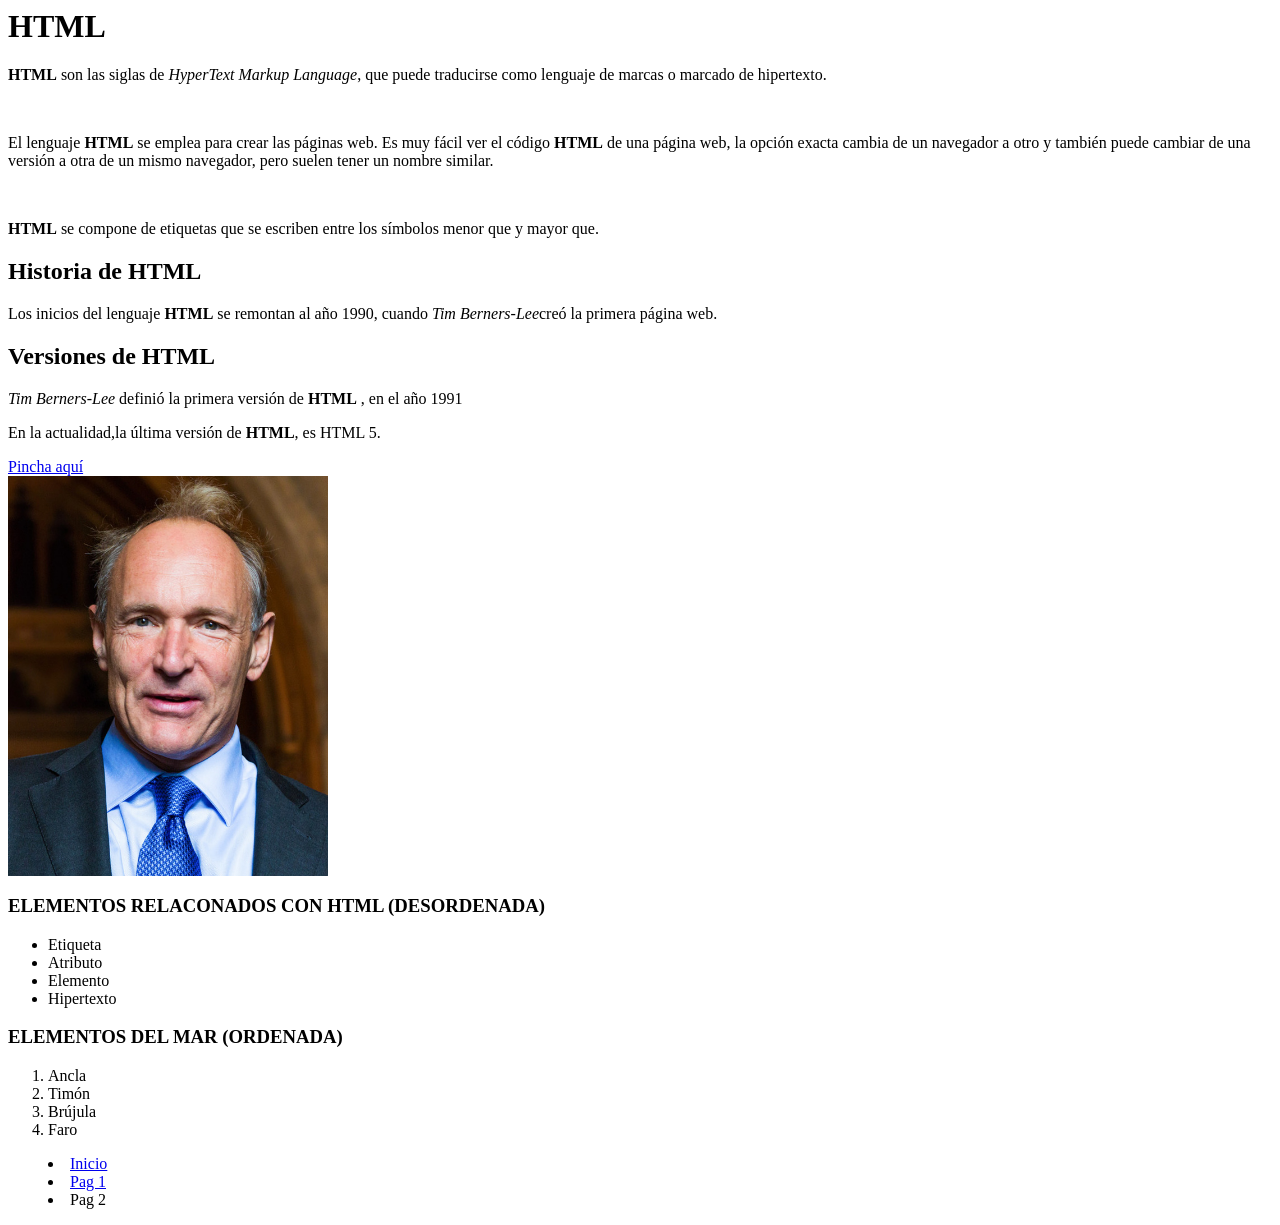
==== index.html @ da389f8a "Menu sin acabar Me falta poner la opción de menu en la pagina 2 y hacerlo copia pega en los otras do" ====
<html>  
    <head>
   
    </head>
    <body>
        <h1>HTML</h1>
        <p> <strong> HTML</strong>  son las siglas de <em>HyperText Markup Language</em>, que puede traducirse como lenguaje de marcas o marcado de hipertexto.</p> <br>
        <p> El lenguaje <strong> HTML</strong> se emplea para crear las páginas web. Es muy fácil ver el código <strong> HTML</strong> de una página web, la opción exacta cambia de un navegador a otro y también puede cambiar de una versión a otra de un mismo navegador, pero suelen tener un nombre similar. </p> <br>
        <p> <strong> HTML</strong> se compone de etiquetas que se escriben entre los símbolos menor que y mayor que.</p>
        
        <h2>Historia de HTML</h2>
        <p> Los inicios del lenguaje <strong> HTML</strong> se remontan al año 1990, cuando <em>Tim Berners-Lee</em>creó la primera página web.</p>
        
        <h2>Versiones de HTML </h2>
        <p><em>Tim Berners-Lee</em> definió la primera versión de <strong> HTML</strong> , en el año 1991 </p>
        <p>En la actualidad,la última versión de <strong> HTML</strong>, es HTML 5.</p>
        
        
        <a href="https://es.wikipedia.org/wiki/Tim_Berners-Lee"> Pincha aquí </a> <br>

        <img src="./img/imegen.jpg"  width="" height="400"> </img>
      
        <h3>ELEMENTOS RELACONADOS CON HTML (DESORDENADA) </h3>
        <ul> <li>Etiqueta </li>
            <li>Atributo </li>
            <li>Elemento </li>
            <li>Hipertexto </li>
             </ul>
        <h3>ELEMENTOS DEL MAR (ORDENADA) </h3>
       <ol> <li>Ancla </li>
            <li>Timón </li>
            <li>Brújula </li>
            <li>Faro </li>
             </ol>

        <menu>
            <li><a href="file:///Z:/Ejercicio-1/index.html"> Inicio </a></li>
            <li><a href="file:///Z:/Ejercicio-1/pag1.html"> Pag 1 </a></li>
            <li>Pag 2</li>
              </menu>

    </body>
</html>
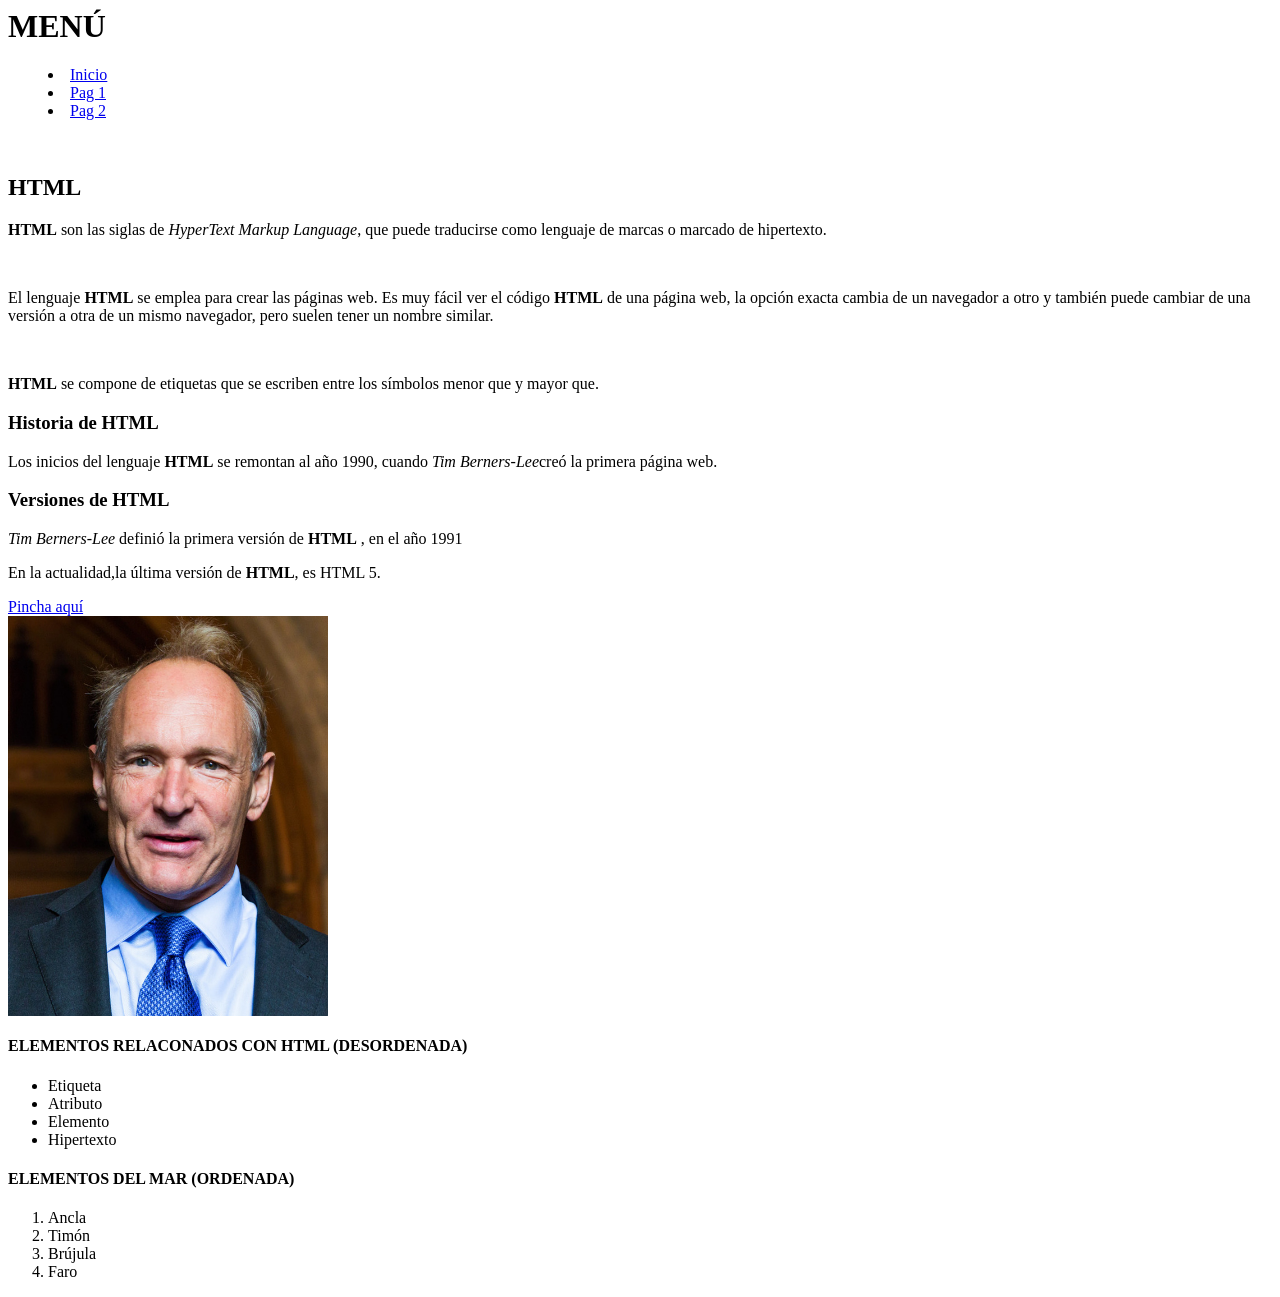
==== commit 6c516bc5: "Introducción del menu Puse menú tanto en el index, pagina 1 y pagina 2. Los tres incluyen un enlace " ====
--- a/index.html
+++ b/index.html
@@ -3,15 +3,23 @@
    
     </head>
     <body>
-        <h1>HTML</h1>
+        <h1>MENÚ </h1>
+        <menu>
+            <li><a href="file:///Z:/Ejercicio-1/index.html"> Inicio </a></li>
+            <li><a href="file:///Z:/Ejercicio-1/pag1.html"> Pag 1 </a></li>
+            <li><a href="file:///Z:/Ejercicio-1/pag2.html"> Pag 2 </a></li>
+              </menu> 
+              <br>
+
+        <h2>HTML</h2>
         <p> <strong> HTML</strong>  son las siglas de <em>HyperText Markup Language</em>, que puede traducirse como lenguaje de marcas o marcado de hipertexto.</p> <br>
         <p> El lenguaje <strong> HTML</strong> se emplea para crear las páginas web. Es muy fácil ver el código <strong> HTML</strong> de una página web, la opción exacta cambia de un navegador a otro y también puede cambiar de una versión a otra de un mismo navegador, pero suelen tener un nombre similar. </p> <br>
         <p> <strong> HTML</strong> se compone de etiquetas que se escriben entre los símbolos menor que y mayor que.</p>
         
-        <h2>Historia de HTML</h2>
+        <h3>Historia de HTML</h3>
         <p> Los inicios del lenguaje <strong> HTML</strong> se remontan al año 1990, cuando <em>Tim Berners-Lee</em>creó la primera página web.</p>
         
-        <h2>Versiones de HTML </h2>
+        <h3>Versiones de HTML </h3>
         <p><em>Tim Berners-Lee</em> definió la primera versión de <strong> HTML</strong> , en el año 1991 </p>
         <p>En la actualidad,la última versión de <strong> HTML</strong>, es HTML 5.</p>
         
@@ -20,24 +28,19 @@
 
         <img src="./img/imegen.jpg"  width="" height="400"> </img>
       
-        <h3>ELEMENTOS RELACONADOS CON HTML (DESORDENADA) </h3>
+        <h4>ELEMENTOS RELACONADOS CON HTML (DESORDENADA) </h4>
         <ul> <li>Etiqueta </li>
             <li>Atributo </li>
             <li>Elemento </li>
             <li>Hipertexto </li>
              </ul>
-        <h3>ELEMENTOS DEL MAR (ORDENADA) </h3>
+        <h4>ELEMENTOS DEL MAR (ORDENADA) </h4>
        <ol> <li>Ancla </li>
             <li>Timón </li>
             <li>Brújula </li>
             <li>Faro </li>
              </ol>
 
-        <menu>
-            <li><a href="file:///Z:/Ejercicio-1/index.html"> Inicio </a></li>
-            <li><a href="file:///Z:/Ejercicio-1/pag1.html"> Pag 1 </a></li>
-            <li>Pag 2</li>
-              </menu>
 
     </body>
 </html>
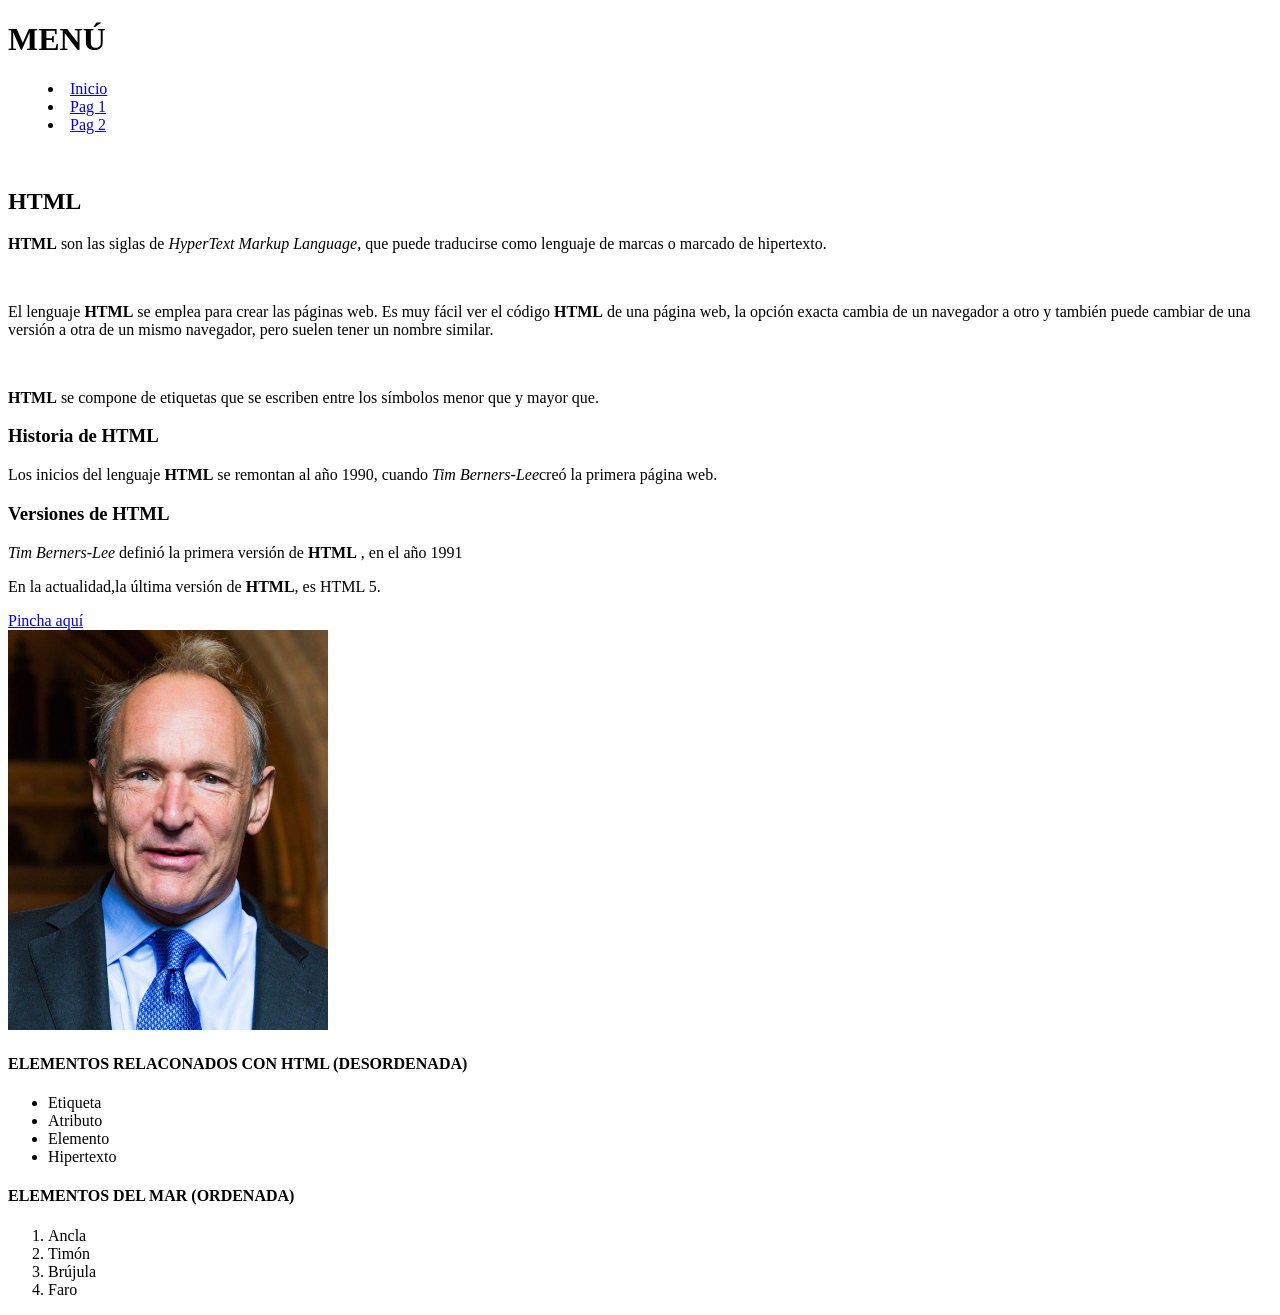
==== commit 2e544253: "Introducción de otro inicio para introducir el lenguaje (es) Introduccion de el inicio: <!DOCTYPE ht" ====
--- a/index.html
+++ b/index.html
@@ -1,13 +1,14 @@
-<html>  
+<!DOCTYPE html>
+<html lang="es">
     <head>
    
     </head>
     <body>
         <h1>MENÚ </h1>
         <menu>
-            <li><a href="file:///Z:/Ejercicio-1/index.html"> Inicio </a></li>
-            <li><a href="file:///Z:/Ejercicio-1/pag1.html"> Pag 1 </a></li>
-            <li><a href="file:///Z:/Ejercicio-1/pag2.html"> Pag 2 </a></li>
+            <li><a href="./index.html"> Inicio </a></li>
+            <li><a href="./pag1.html"> Pag 1 </a></li>
+            <li><a href="./pag2.html"> Pag 2 </a></li>
               </menu> 
               <br>
 
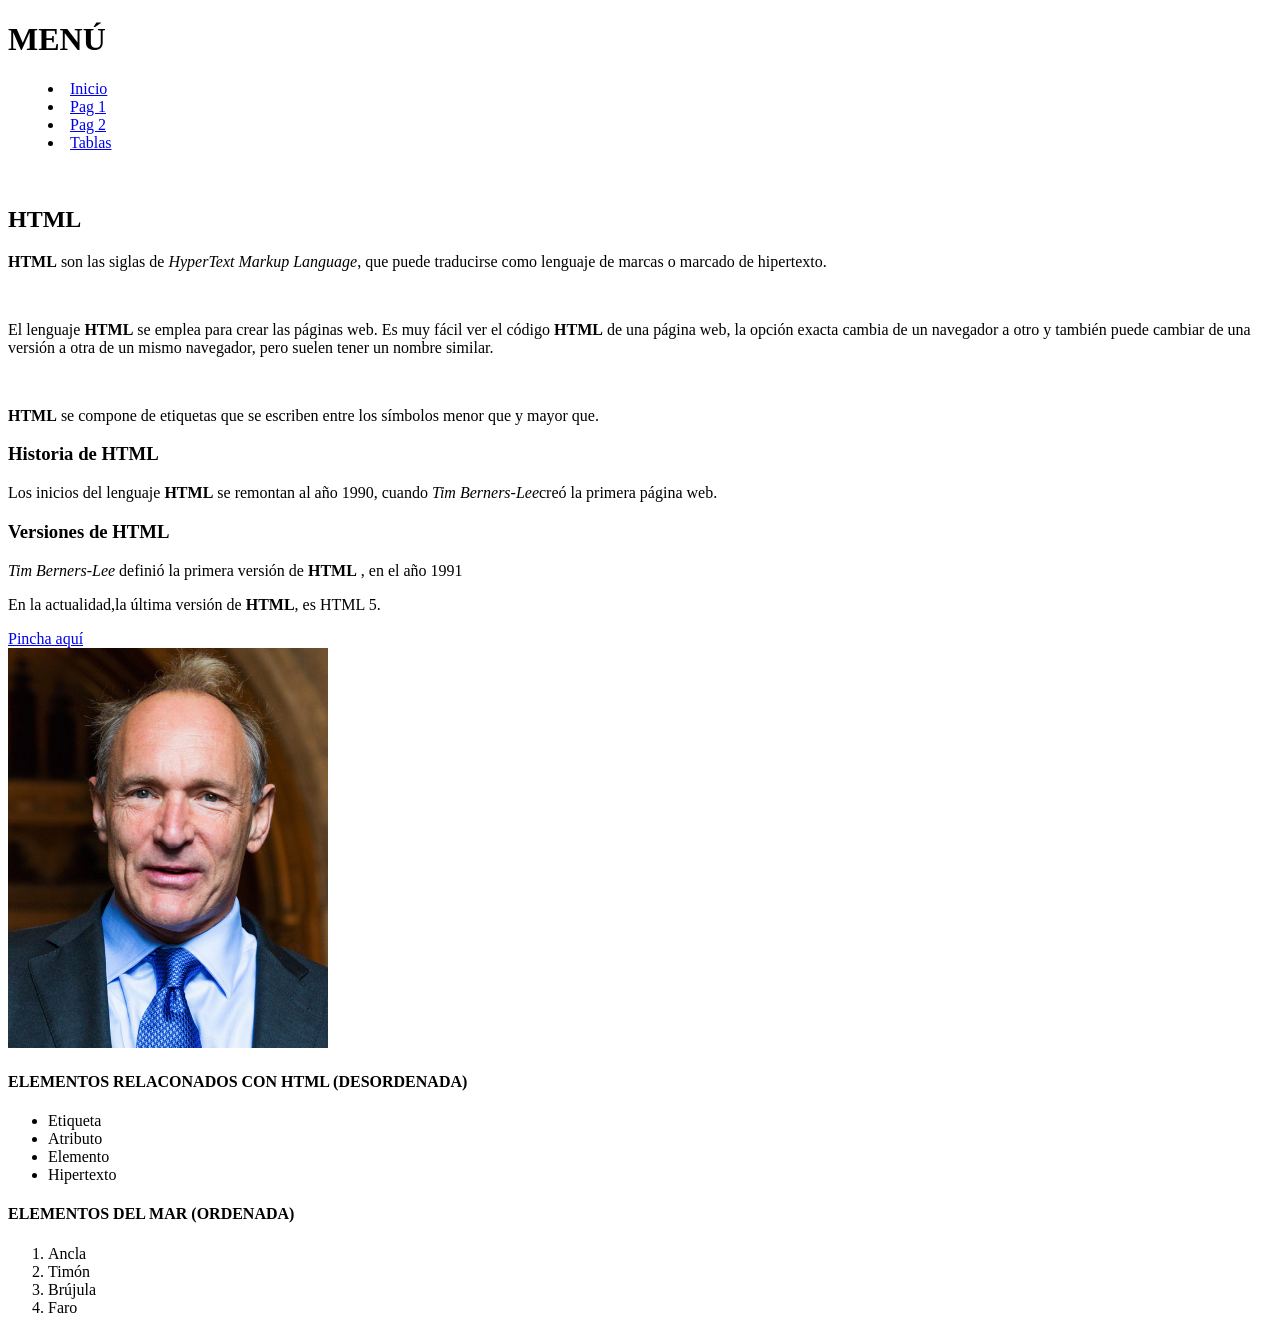
==== commit c9e37324: "Creación de una nueva página y su introducción al menú Creé una nueva página para poder introducir u" ====
--- a/index.html
+++ b/index.html
@@ -1,7 +1,9 @@
 <!DOCTYPE html>
 <html lang="es">
     <head>
-   
+        <meta charset="utf-8">
+        <meta name="viewport" content="width=device-width, initial-scale=1">
+        <title>Mi primera web</title>
     </head>
     <body>
         <h1>MENÚ </h1>
@@ -9,6 +11,7 @@
             <li><a href="./index.html"> Inicio </a></li>
             <li><a href="./pag1.html"> Pag 1 </a></li>
             <li><a href="./pag2.html"> Pag 2 </a></li>
+            <li><a href="./practicatablas.html"> Tablas </a></li>
               </menu> 
               <br>
 
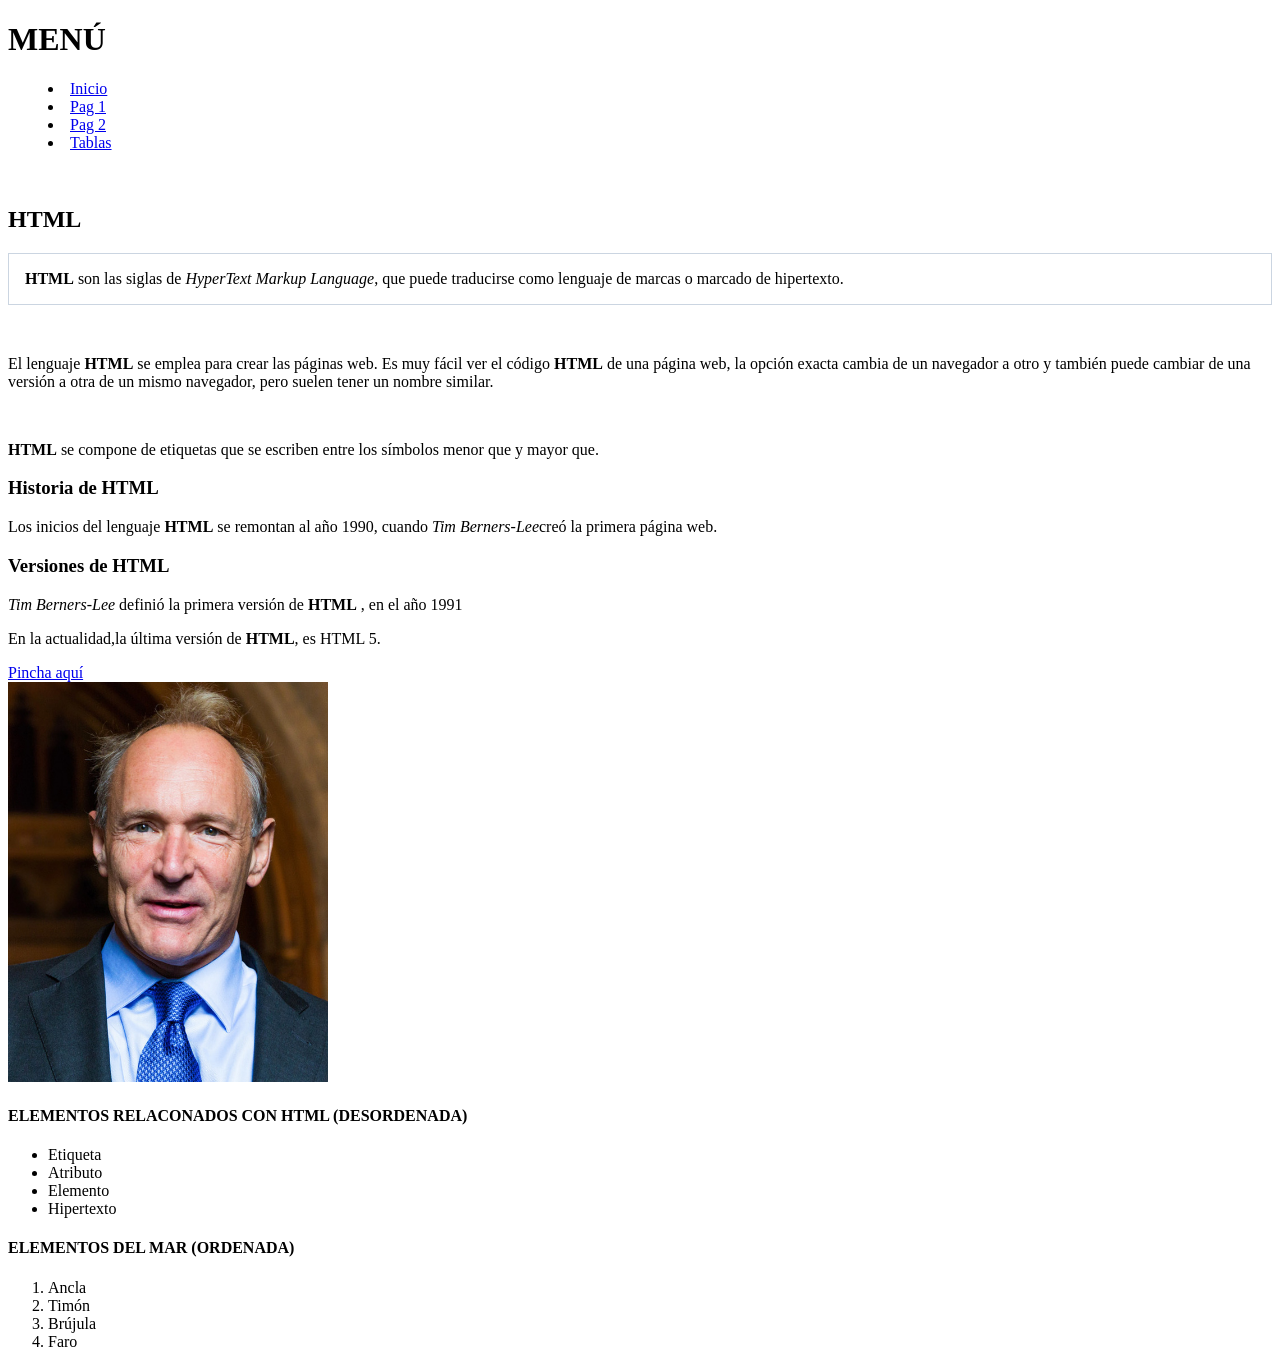
==== commit b08a2b68: "Introduccion del css y de la carpeta Ahora el primer parrafo esta encuadrado" ====
--- a/index.html
+++ b/index.html
@@ -4,6 +4,7 @@
         <meta charset="utf-8">
         <meta name="viewport" content="width=device-width, initial-scale=1">
         <title>Mi primera web</title>
+        <link rel="stylesheet" href="CSS/estilos.css">
     </head>
     <body>
         <h1>MENÚ </h1>
@@ -16,7 +17,7 @@
               <br>
 
         <h2>HTML</h2>
-        <p> <strong> HTML</strong>  son las siglas de <em>HyperText Markup Language</em>, que puede traducirse como lenguaje de marcas o marcado de hipertexto.</p> <br>
+        <p class="intro" >  <strong> HTML</strong>  son las siglas de <em>HyperText Markup Language</em>, que puede traducirse como lenguaje de marcas o marcado de hipertexto.</p> <br>
         <p> El lenguaje <strong> HTML</strong> se emplea para crear las páginas web. Es muy fácil ver el código <strong> HTML</strong> de una página web, la opción exacta cambia de un navegador a otro y también puede cambiar de una versión a otra de un mismo navegador, pero suelen tener un nombre similar. </p> <br>
         <p> <strong> HTML</strong> se compone de etiquetas que se escriben entre los símbolos menor que y mayor que.</p>
         
--- a/CSS/estilos.css
+++ b/CSS/estilos.css
@@ -0,0 +1,4 @@
+.intro {
+    border: 1px solid #cbd5e1;
+    padding: 1rem;
+  }
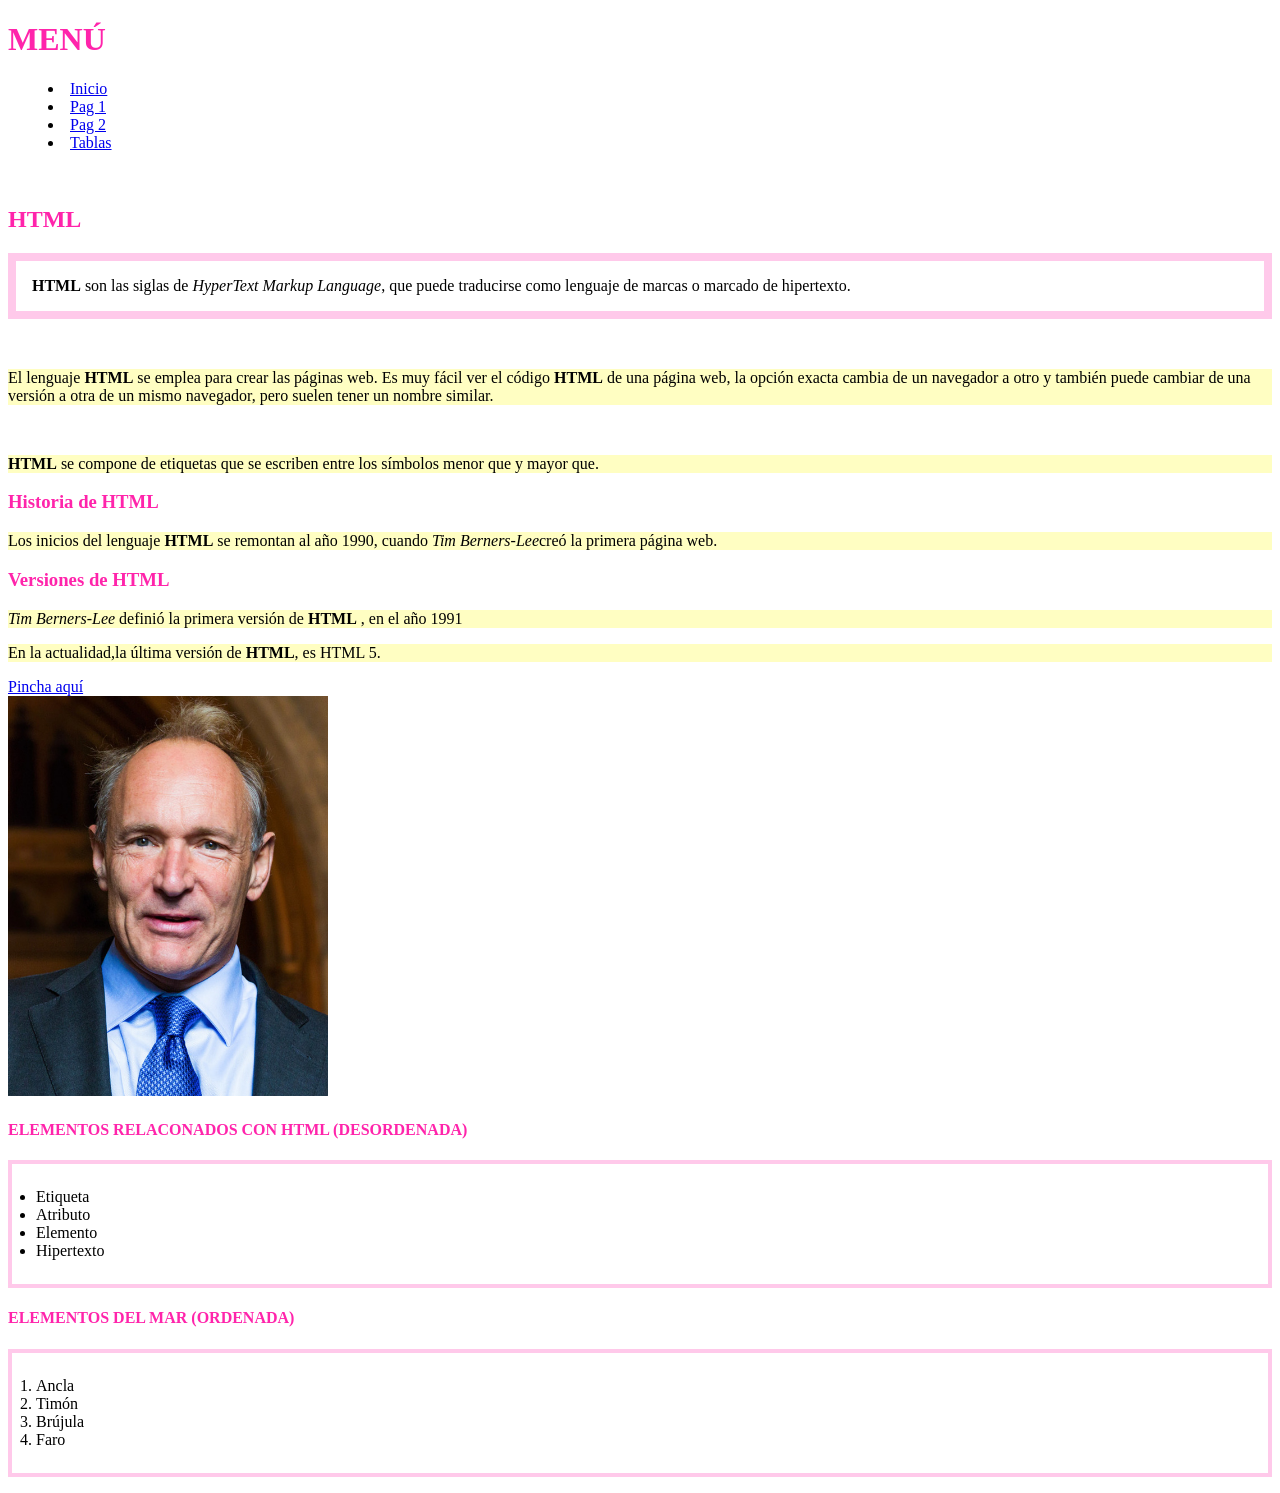
==== commit d5cacc76: "Introducción de diseño en el html (index.html) Aplicación de subrayados, cuadros, tipología de letra" ====
--- a/index.html
+++ b/index.html
@@ -7,7 +7,7 @@
         <link rel="stylesheet" href="CSS/estilos.css">
     </head>
     <body>
-        <h1>MENÚ </h1>
+        <h1 class="titulos">MENÚ </h1>
         <menu>
             <li><a href="./index.html"> Inicio </a></li>
             <li><a href="./pag1.html"> Pag 1 </a></li>
@@ -16,31 +16,31 @@
               </menu> 
               <br>
 
-        <h2>HTML</h2>
+        <h2 class="titulos">HTML</h2>
         <p class="intro" >  <strong> HTML</strong>  son las siglas de <em>HyperText Markup Language</em>, que puede traducirse como lenguaje de marcas o marcado de hipertexto.</p> <br>
-        <p> El lenguaje <strong> HTML</strong> se emplea para crear las páginas web. Es muy fácil ver el código <strong> HTML</strong> de una página web, la opción exacta cambia de un navegador a otro y también puede cambiar de una versión a otra de un mismo navegador, pero suelen tener un nombre similar. </p> <br>
-        <p> <strong> HTML</strong> se compone de etiquetas que se escriben entre los símbolos menor que y mayor que.</p>
+        <p class="fondo"> El lenguaje <strong> HTML</strong> se emplea para crear las páginas web. Es muy fácil ver el código <strong> HTML</strong> de una página web, la opción exacta cambia de un navegador a otro y también puede cambiar de una versión a otra de un mismo navegador, pero suelen tener un nombre similar. </p> <br>
+        <p class="fondo"> <strong> HTML</strong> se compone de etiquetas que se escriben entre los símbolos menor que y mayor que.</p>
         
-        <h3>Historia de HTML</h3>
-        <p> Los inicios del lenguaje <strong> HTML</strong> se remontan al año 1990, cuando <em>Tim Berners-Lee</em>creó la primera página web.</p>
+        <h3 class="titulos">Historia de HTML</h3>
+        <p class="fondo"> Los inicios del lenguaje <strong> HTML</strong> se remontan al año 1990, cuando <em>Tim Berners-Lee</em>creó la primera página web.</p>
         
-        <h3>Versiones de HTML </h3>
-        <p><em>Tim Berners-Lee</em> definió la primera versión de <strong> HTML</strong> , en el año 1991 </p>
-        <p>En la actualidad,la última versión de <strong> HTML</strong>, es HTML 5.</p>
+        <h3 class="titulos">Versiones de HTML </h3>
+        <p class="fondo"><em>Tim Berners-Lee</em> definió la primera versión de <strong> HTML</strong> , en el año 1991 </p>
+        <p class="fondo">En la actualidad,la última versión de <strong> HTML</strong>, es HTML 5.</p>
         
         
         <a href="https://es.wikipedia.org/wiki/Tim_Berners-Lee"> Pincha aquí </a> <br>
 
         <img src="./img/imegen.jpg"  width="" height="400"> </img>
       
-        <h4>ELEMENTOS RELACONADOS CON HTML (DESORDENADA) </h4>
-        <ul> <li>Etiqueta </li>
+        <h4 class="titulos">ELEMENTOS RELACONADOS CON HTML (DESORDENADA) </h4>
+        <ul class="lista"> <li>Etiqueta </li>
             <li>Atributo </li>
             <li>Elemento </li>
             <li>Hipertexto </li>
              </ul>
-        <h4>ELEMENTOS DEL MAR (ORDENADA) </h4>
-       <ol> <li>Ancla </li>
+        <h4 class="titulos">ELEMENTOS DEL MAR (ORDENADA) </h4>
+       <ol class="lista"> <li>Ancla </li>
             <li>Timón </li>
             <li>Brújula </li>
             <li>Faro </li>
--- a/CSS/estilos.css
+++ b/CSS/estilos.css
@@ -1,4 +1,15 @@
 .intro {
-    border: 1px solid #cbd5e1;
+    border: 8px solid  #ffc9ea;
     padding: 1rem;
-  }+  }
+  .titulos {
+  font-family: Georgia, serif;
+  color: #ff24ab;    
+}
+ .fondo {  background-color: rgb(255, 254, 194);
+  opacity: 1;
+}
+.lista {
+  border: 4px solid #ffc9ea;
+  padding: 1.5rem;
+}
